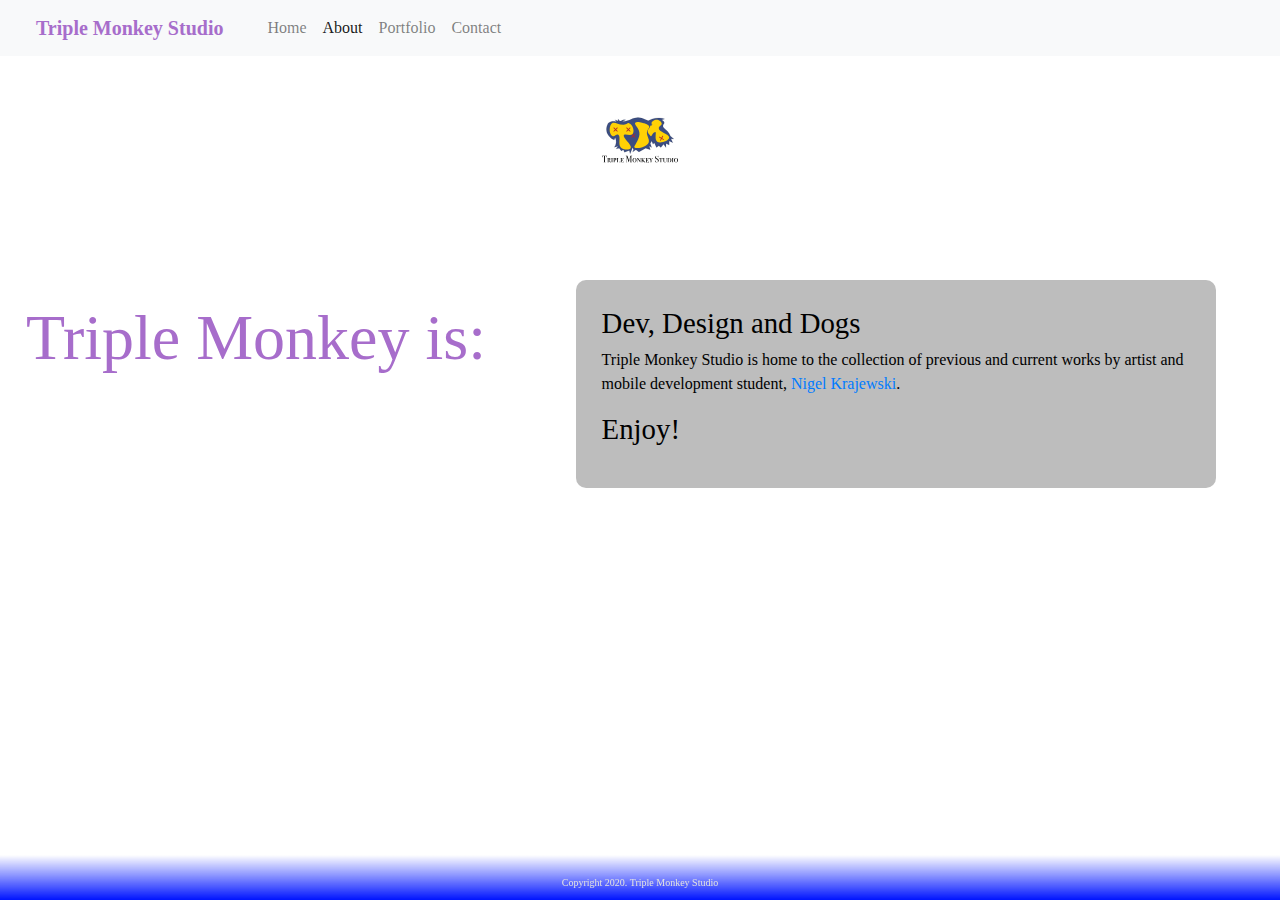
==== About.html @ 1777c9c9 "Add initial files and CCS" ====
<!doctype html>
<html>
<head>
<meta charset="UTF-8">
<meta http-equiv="X-UA-Compatible" content="IE=edge">
<meta name="viewport" content="width=device-width, initial-scale=1.0">
<title>Triple Monkey Studio</title>
<link href="CSS/bootstrap-4.4.1.css" rel="stylesheet" type="text/css">
<link href="CSS/Styles.css" rel="stylesheet" type="text/css">
<style type="text/css">
body {
    background-image: url(Images/BlueYellowAcrylicPourFaded.jpg);
}
</style>
<!--The following script tag downloads a font from the Adobe Edge Web Fonts server for use within the web page. We recommend that you do not modify it.--><script>var __adobewebfontsappname__="dreamweaver"</script><script src="http://use.edgefonts.net/abel:n4:default;allan:n7:default;merienda-one:n4:default;dancing-script:n4:default;rammetto-one:n4:default;ubuntu:n7,n4:default;adamina:n4:default;amaranth:n4:default;abril-fatface:n4:default.js" type="text/javascript"></script>
</head>

<body>
	
<nav class="navbar fixed-top navbar-expand-lg navbar-light bg-light"> <a class="navbar-brand" href="#">Triple Monkey Studio</a>
	  <button class="navbar-toggler" type="button" data-toggle="collapse" data-target="#navbarSupportedContent1" aria-controls="navbarSupportedContent1" aria-expanded="false" aria-label="Toggle navigation"> <span class="navbar-toggler-icon"></span> </button>
	  <div class="collapse navbar-collapse" id="navbarSupportedContent1">
	    <ul class="navbar-nav mr-auto">
			
	      <li class="nav-item"> <a class="nav-link" href="index.html">Home</a> </li> 
	      <li class="nav-item active"> <a class="nav-link" href="about.html">About <span class="sr-only">(current)</span></a> </li>
		  <li class="nav-item"> <a class="nav-link" href="portfolio.html">Portfolio</a> </li>
		  <li class="nav-item"> <a class="nav-link" href="contact.html">Contact</a> </li>
        </ul>
	    
  </div>
</nav>

<header> <img src="Images/TripleMonkeyNewColors.svg" width="80" height="80" alt=""/></header>
<aside>
  <h1>Triple Monkey is:</h1>
</aside>
<section>
  <h2>Dev, Design and Dogs</h2>
  <p>Triple Monkey Studio is home to the collection of previous and current works by artist and mobile development student, <a href="https://www.linkedin.com/in/nigel-krajewski-a37b909b/" target="_blank">Nigel Krajewski</a>.
  <h2>Enjoy!</h2>
  </p>
</section>
<footer>Copyright 2020. Triple Monkey Studio</footer>
<script src="js/jquery-3.4.1.min.js"></script>
<script src="js/popper.min.js"></script>
<script src="js/bootstrap-4.4.1.js"></script>
</body>
</html>
---- CSS/Styles.css ----
@charset "UTF-8";
body {
    color: #E2E2E2;
    background-size: auto auto;
    background-clip: padding-box;
    background-repeat: no-repeat;
    background-image: url(../Images/BlueYellowAcrylicPourFaded.jpg);
    background-attachment: fixed;
    font-family: adamina;
    font-style: normal;
    font-weight: 400;
}
header {
    text-align: center;
    margin-top: 100px;
    margin-right: 100px;
    margin-bottom: 100px;
    margin-left: 100px;
}
h2 {
    font-style: normal;
    font-weight: 400;
    font-family: ubuntu;
    font-size: 1.8em;
}
body nav a {
    color: #9E91CB;
    text-decoration: none;
    padding-top: 20px;
    padding-right: 20px;
    padding-bottom: 20px;
    padding-left: 20px;
}
.navList {
    list-style-type: none;
    background-color: #FFFFFF;
    overflow-x: hidden;
}
.navListItem {
    float: left;
    padding-top: 8px;
    padding-right: 8px;
    padding-bottom: 8px;
    padding-left: 8px;
}
footer {
    font-size: x-small;
    text-align: center;
    bottom: 0px;
    clear: left;
    position: fixed;
    width: 100%;
    background-image: -webkit-linear-gradient(270deg,rgba(0,0,0,0.00) 0%,rgba(0,20,255,1.00) 100%);
    background-image: -moz-linear-gradient(270deg,rgba(0,0,0,0.00) 0%,rgba(0,20,255,1.00) 100%);
    background-image: -o-linear-gradient(270deg,rgba(0,0,0,0.00) 0%,rgba(0,20,255,1.00) 100%);
    background-image: linear-gradient(180deg,rgba(0,0,0,0.00) 0%,rgba(0,20,255,1.00) 100%);
    height: 30px;
    padding-top: 20px;
    background-attachment: scroll;
    padding-bottom: 25px;
}
h1 {
    font-family: abril-fatface;
    font-style: normal;
    font-weight: 400;
    font-size: 4em;
    text-align: center;
    color: #A76DCB;
}
section {
    background-color: #BDBDBD;
    color: #000000;
    border-radius: 10px;
    margin-left: 1%;
    margin-right: 5%;
    padding-top: 2%;
    padding-right: 2%;
    padding-bottom: 2%;
    padding-left: 2%;
    float: right;
    width: 50%;
}
aside {
    float: left;
    width: 40%;
    margin-top: 20px;
    list-style-type: none;
}
.navbar.navbar-expand-lg.navbar-light.bg-light .navbar-brand {
    color: #A76DCB;
    font-weight: bold;
}
.navbar-nav.mr-auto .nav-item .nav-link:hover {
    color: #A76DCB;
}

@media (max-width: 840px){
section {
    background-color: #BDBDBD;
    color: #000000;
    border-radius: 10px;
    margin-left: 2.5%;
    margin-right: 2.5%;
    padding-top: 2.5%;
    padding-right: 2.5%;
    padding-bottom: 2.5%;
    padding-left: 2.5%;
    float: none;
    width: 90%;
}
aside {
    float: none;
    width: 100%;
    margin-top: 20px;
    list-style-type: none;
}
h1 {
    font-family: abril-fatface;
    font-style: normal;
    font-weight: 400;
    font-size: 3em;
    text-align: center;
    color: #A76DCB;
}
.ImageSize {
}
}

@media (max-height:600px){
header {
    text-align: center;
    margin-top: 60px;
    margin-right: 20px;
    margin-bottom: 20px;
    margin-left: 20px;
}
}
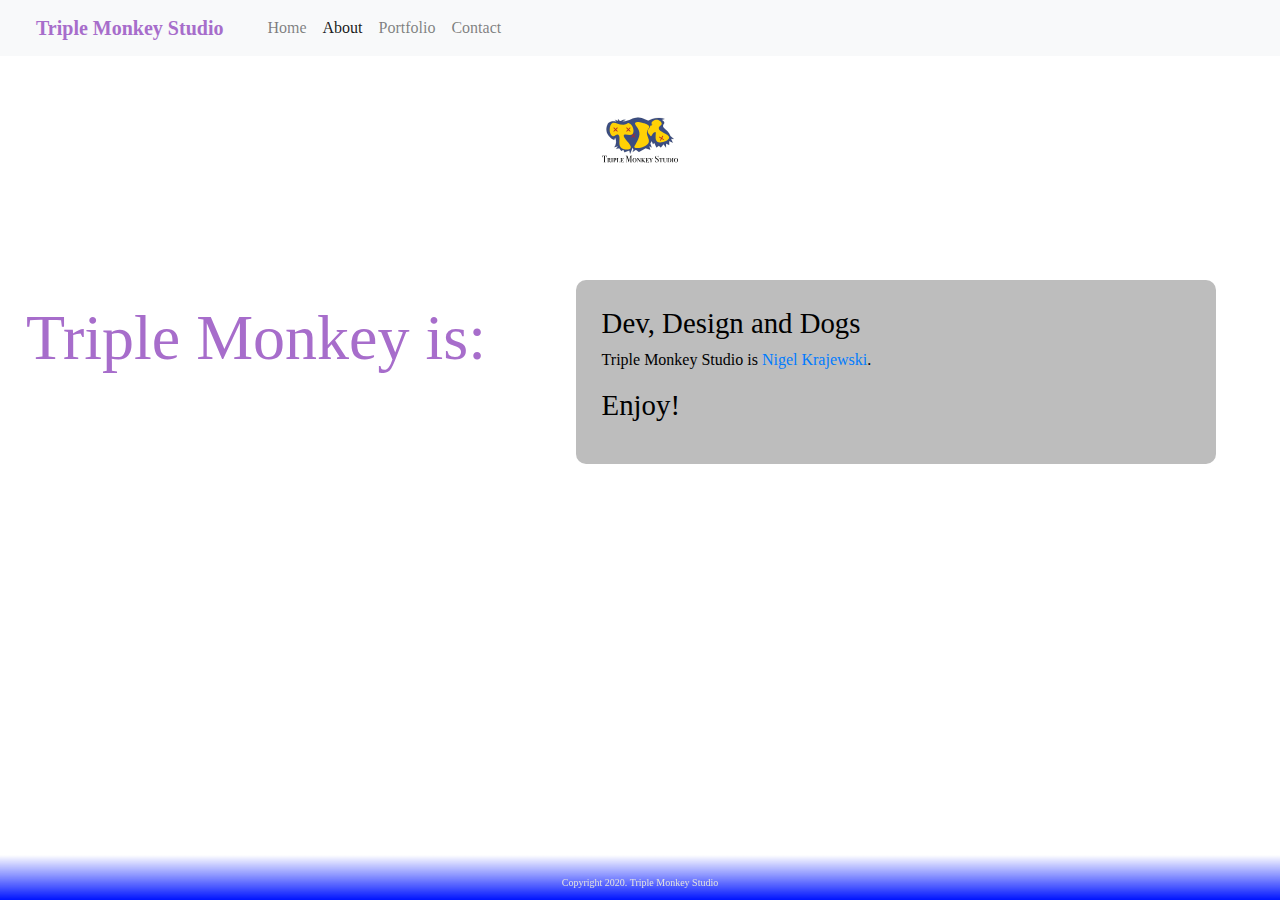
==== commit 94d157b0: "Update About.html" ====
--- a/About.html
+++ b/About.html
@@ -37,7 +37,7 @@
 </aside>
 <section>
   <h2>Dev, Design and Dogs</h2>
-  <p>Triple Monkey Studio is home to the collection of previous and current works by artist and mobile development student, <a href="https://www.linkedin.com/in/nigel-krajewski-a37b909b/" target="_blank">Nigel Krajewski</a>.
+  <p>Triple Monkey Studio is <a href="https://www.linkedin.com/in/nigel-krajewski-a37b909b/" target="_blank">Nigel Krajewski</a>.
   <h2>Enjoy!</h2>
   </p>
 </section>
